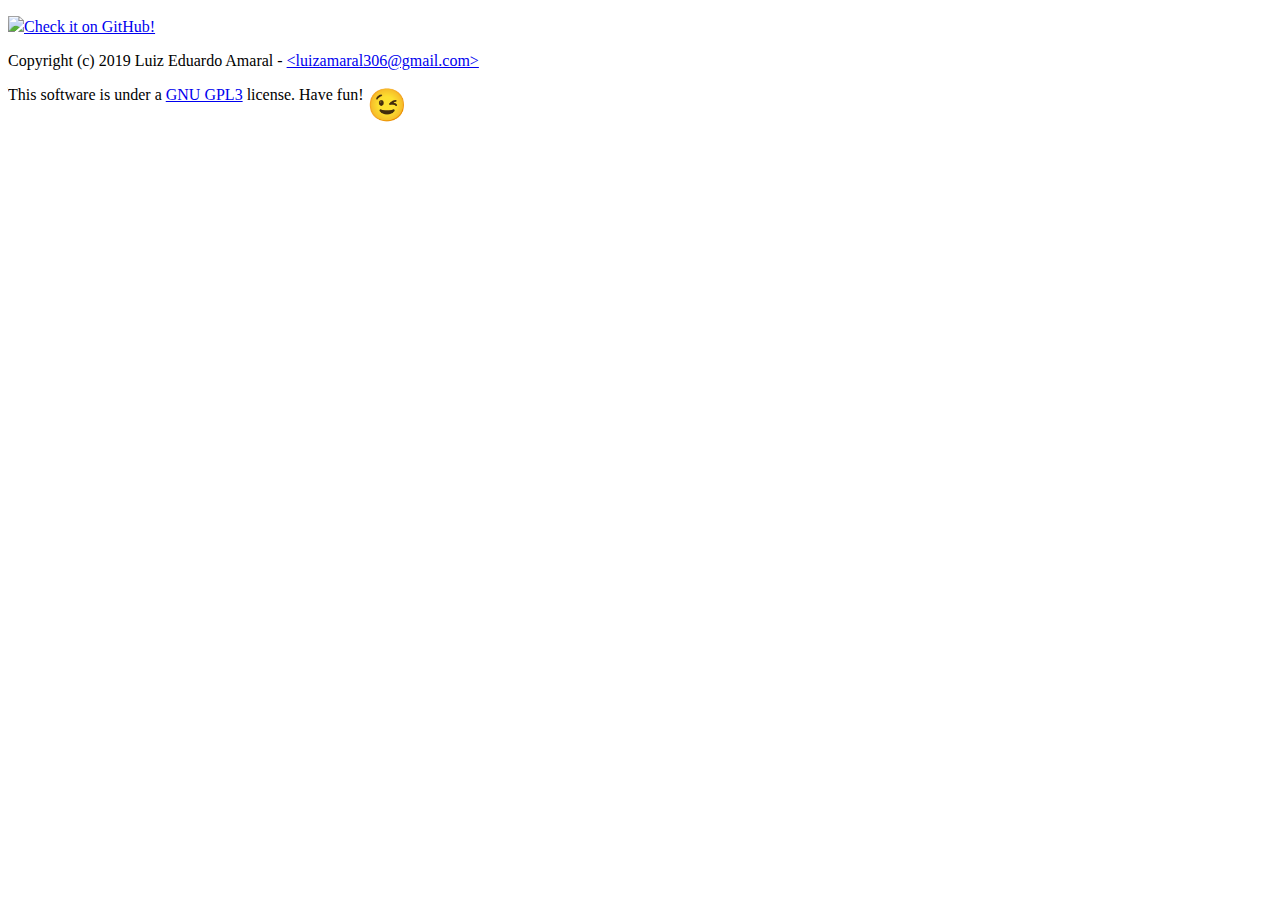
==== public/index.html @ 35ef401d "Added thumbnail meta" ====
<!DOCTYPE html>
<html>

<head>
  <meta charset="utf-8">
  <meta name="description" content="A reproduction of the game Flappy Bird with a twist">
  <meta name="viewport" content="width=device-width, initial-scale=1">
  <title>Smarty Bird</title>
  <link id="favicon" rel="icon" href="assets/favicon.ico" type="image/x-icon">
  <meta name="thumbnail" content="https://github.com/luxedo/smarty-bird/raw/master/public/assets/thumbnail.png" />

  <!-- twitter -->
  <meta name="twitter:card" content="summary_large_image">
  <meta name="twitter:site" content="@ArmlessJohn404" />
  <meta name="twitter:creator" content="@ArmlessJohn404" />
  <meta name="twitter:title" content="Smarty Bird">
  <meta name="twitter:description" content="A reproduction of the game Flappy Bird with a twist">
  <meta name="twitter:image" content="https://github.com/luxedo/smarty-bird/raw/master/public/assets/opengraph.png">
  <!-- opengraph -->
  <meta property="og:title" content="Smarty Bird" />
  <meta property="og:type" content="website" />
  <meta property="og:url" content="https://smarty-bird.firebaseapp.com/" />
  <meta property="og:image" content="https://github.com/luxedo/smarty-bird/raw/master/public/assets/opengraph.png" />
  <meta property="og:image:width" content="800" />
  <meta property="og:image:height" content="600" />
  <meta property="og:description" content="A reproduction of the game Flappy Bird with a twist" />

  <!--  Schema.org -->
  <meta itemprop="name" content="Smarty Bird" />
  <meta itemprop="description" content="A reproduction of the game Flappy Bird with a twist">
  <meta itemprop="image" content="https://github.com/luxedo/smarty-bird/raw/master/public/assets/opengraph.png" />

  <!-- update the version number as needed -->
  <script defer src="/__/firebase/5.8.1/firebase-app.js"></script>
  <!-- include only the Firebase features as you need -->
  <script defer src="/__/firebase/5.8.1/firebase-auth.js"></script>
  <script defer src="/__/firebase/5.8.1/firebase-firestore.js"></script>
  <!-- initialize the SDK after all desired features are loaded -->
  <script defer src="/__/firebase/init.js"></script>

  <link rel="stylesheet" href="/css/style.css">

  <script type="module" src="/js/lib/p5.min.js"></script>
  <script type="module" src="/js/main.mjs"></script>

</head>

<body>
  <div class="container">
    <div class="flex">
      <div id="game-box">
      </div>
    </div>
    <div class="footer">
      <p>
        <a href="https://github.com/luxedo/smarty-bird">
          <img src="assets/GitHub-Mark-32px.png" /><span>Check it on GitHub!</span>
        </a>
      </p>
      <p>
        Copyright (c) 2019 Luiz Eduardo Amaral -
        <a href="mailto:luizamaral306@gmail.com?Subject=Smarty%20Bird">
          &lt;luizamaral306@gmail.com&gt;
        </a>
      </p>
      <p>
        This software is under a
        <a href="https://www.gnu.org/licenses/gpl-3.0.en.html">GNU GPL3</a> license. Have fun!
        <span style="font-size: 2em; vertical-align: top;">😉</span>
      </p>
    </div>
  </div>
</body>

</html>
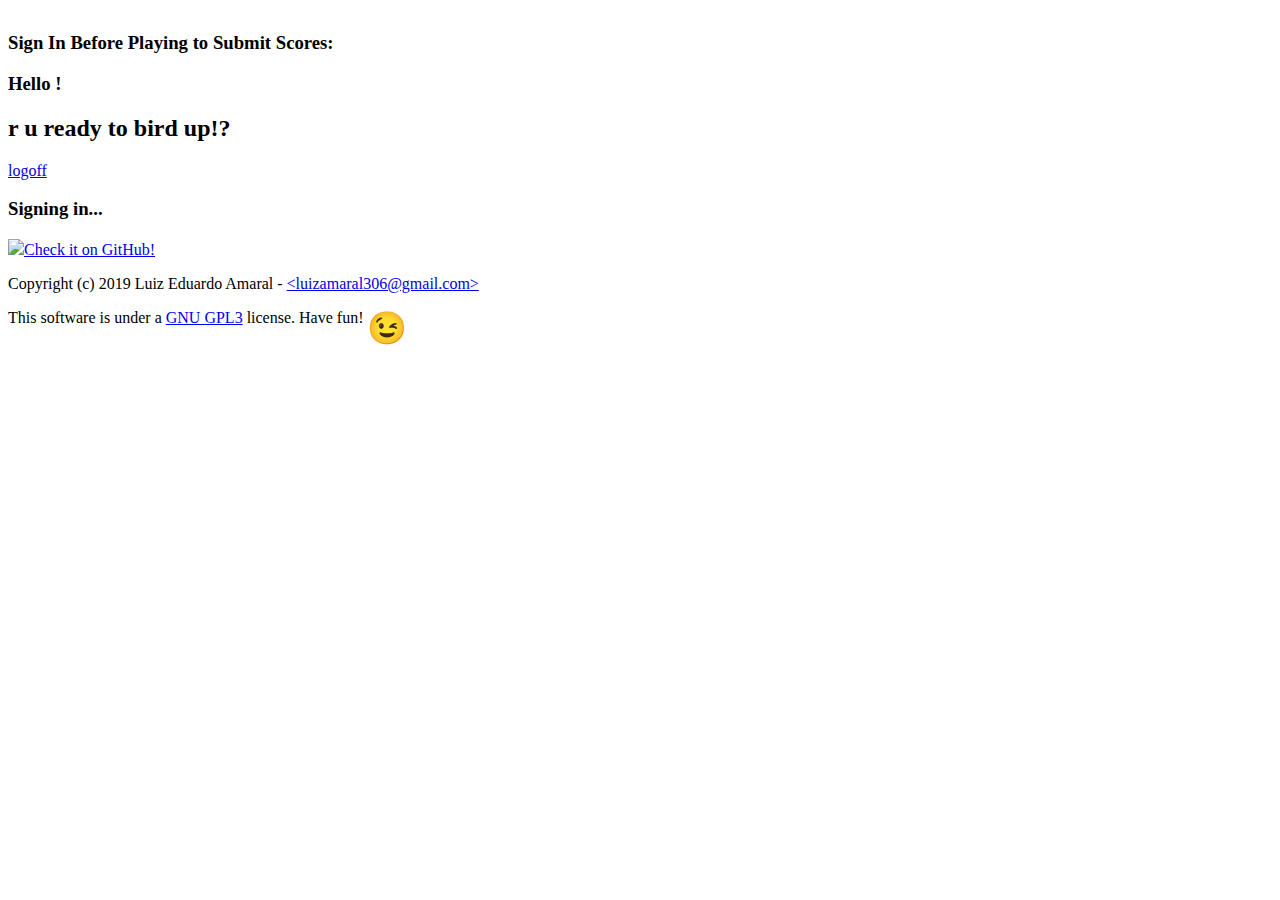
==== commit fc68b8d3: "Splitted pipes from gameplay; Added sound assets" ====
--- a/public/index.html
+++ b/public/index.html
@@ -1,12 +1,12 @@
 <!DOCTYPE html>
-<html>
+<html lang="en">
 
 <head>
   <meta charset="utf-8">
   <meta name="description" content="A reproduction of the game Flappy Bird with a twist">
   <meta name="viewport" content="width=device-width, initial-scale=1">
   <title>Smarty Bird</title>
-  <link id="favicon" rel="icon" href="assets/favicon.ico" type="image/x-icon">
+  <link id="favicon" rel="icon" href="assets/favicon.png" type="image/png">
   <meta name="thumbnail" content="https://github.com/luxedo/smarty-bird/raw/master/public/assets/thumbnail.png" />
 
   <!-- twitter -->
@@ -38,20 +38,36 @@
   <!-- initialize the SDK after all desired features are loaded -->
   <script defer src="/__/firebase/init.js"></script>
 
+  <!-- Firebase UI -->
+  <script src="https://cdn.firebase.com/libs/firebaseui/3.5.2/firebaseui.js"></script>
+  <link type="text/css" rel="stylesheet" href="https://cdn.firebase.com/libs/firebaseui/3.5.2/firebaseui.css" />
+
   <link rel="stylesheet" href="/css/style.css">
-
-  <script type="module" src="/js/lib/p5.min.js"></script>
-  <script type="module" src="/js/main.mjs"></script>
-
 </head>
 
 <body>
   <div class="container">
-    <div class="flex">
+    <div class="flex" style="margin-top: 2em;">
       <div id="game-box">
+        <div id="p5_loading" class="loadingclass"></div>
       </div>
     </div>
-    <div class="footer">
+    <div class="login center">
+      <div class="firebaseui-auth-container display-none">
+        <h3>Sign In Before Playing to Submit Scores:</h3>
+      </div>
+      <div class="name-div display-none">
+        <h3>Hello <span class="name-span"></span>!</h3>
+        <h2>r u ready to bird up!?</h2>
+        <p>
+          <a href="#" onclick="logoff();">logoff</a>
+        </p>
+      </div>
+      <div class="pending-div display-none">
+        <h3>Signing in...</h3>
+      </div>
+    </div>
+    <div class="footer center">
       <p>
         <a href="https://github.com/luxedo/smarty-bird">
           <img src="assets/GitHub-Mark-32px.png" /><span>Check it on GitHub!</span>
@@ -70,6 +86,10 @@
       </p>
     </div>
   </div>
+  <script src="/js/lib/p5.min.js" type="text/javascript"></script>
+  <script src="/js/lib/p5.sound.min.js" type="text/javascript"></script>
+  <script src="/js/lib/p5.play.js" type="text/javascript"></script>
+  <script type="module" src="/js/main.mjs"></script>
 </body>
 
 </html>
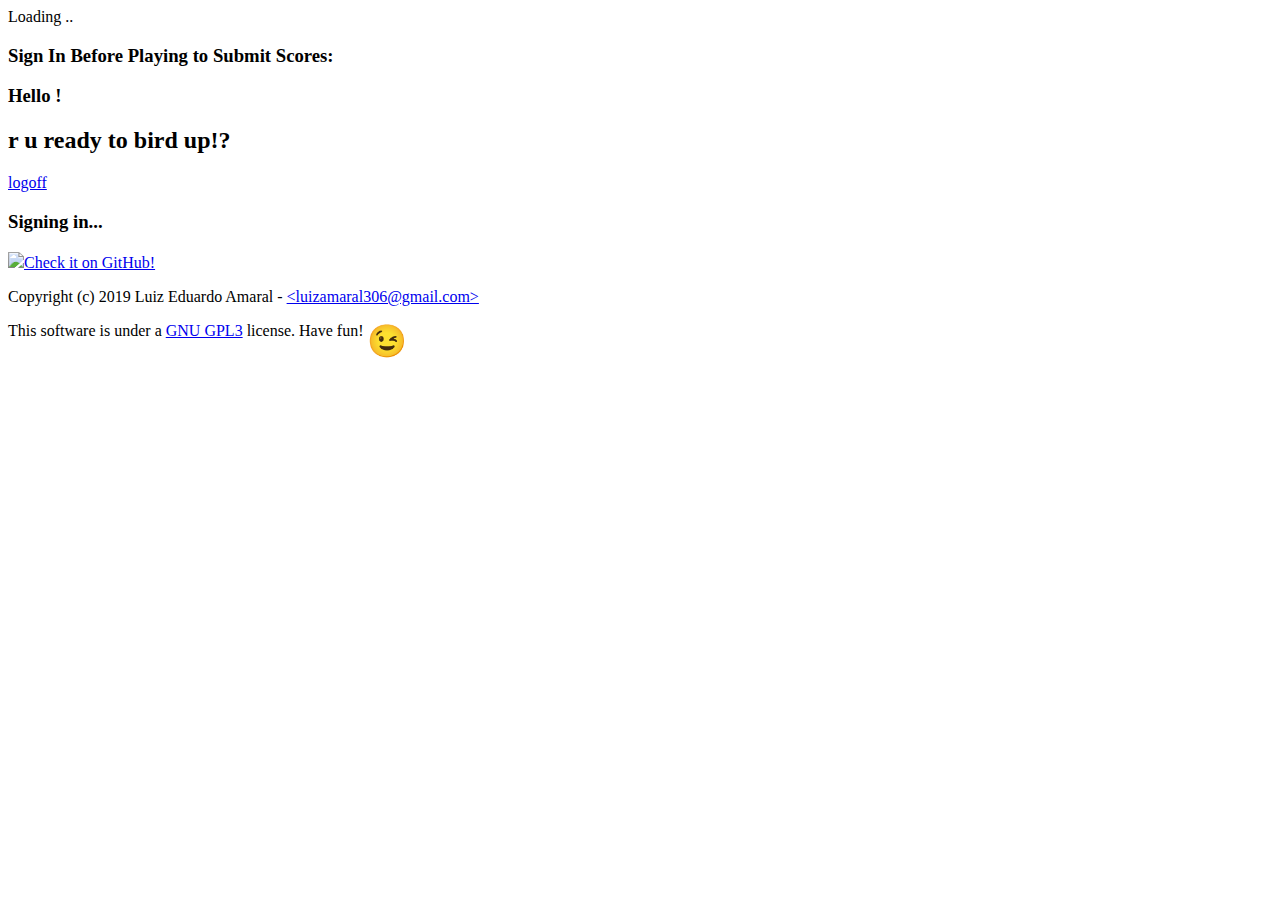
==== commit e6aba9a5: "Finished beta version" ====
--- a/public/index.html
+++ b/public/index.html
@@ -7,7 +7,7 @@
   <meta name="viewport" content="width=device-width, initial-scale=1">
   <title>Smarty Bird</title>
   <link id="favicon" rel="icon" href="assets/favicon.png" type="image/png">
-  <meta name="thumbnail" content="https://github.com/luxedo/smarty-bird/raw/master/public/assets/thumbnail.png" />
+  <meta name="thumbnail" content="https://github.com/luxedo/smarty-bird/raw/master/public/assets/opengraph.png" />
 
   <!-- twitter -->
   <meta name="twitter:card" content="summary_large_image">
@@ -21,8 +21,8 @@
   <meta property="og:type" content="website" />
   <meta property="og:url" content="https://smarty-bird.firebaseapp.com/" />
   <meta property="og:image" content="https://github.com/luxedo/smarty-bird/raw/master/public/assets/opengraph.png" />
-  <meta property="og:image:width" content="800" />
-  <meta property="og:image:height" content="600" />
+  <meta property="og:image:width" content="672" />
+  <meta property="og:image:height" content="582" />
   <meta property="og:description" content="A reproduction of the game Flappy Bird with a twist" />
 
   <!--  Schema.org -->
@@ -47,9 +47,9 @@
 
 <body>
   <div class="container">
-    <div class="flex" style="margin-top: 2em;">
+    <div class="flex">
       <div id="game-box">
-        <div id="p5_loading" class="loadingclass"></div>
+        <div id="p5_loading" class="loadingclass">Loading ..</div>
       </div>
     </div>
     <div class="login center">
